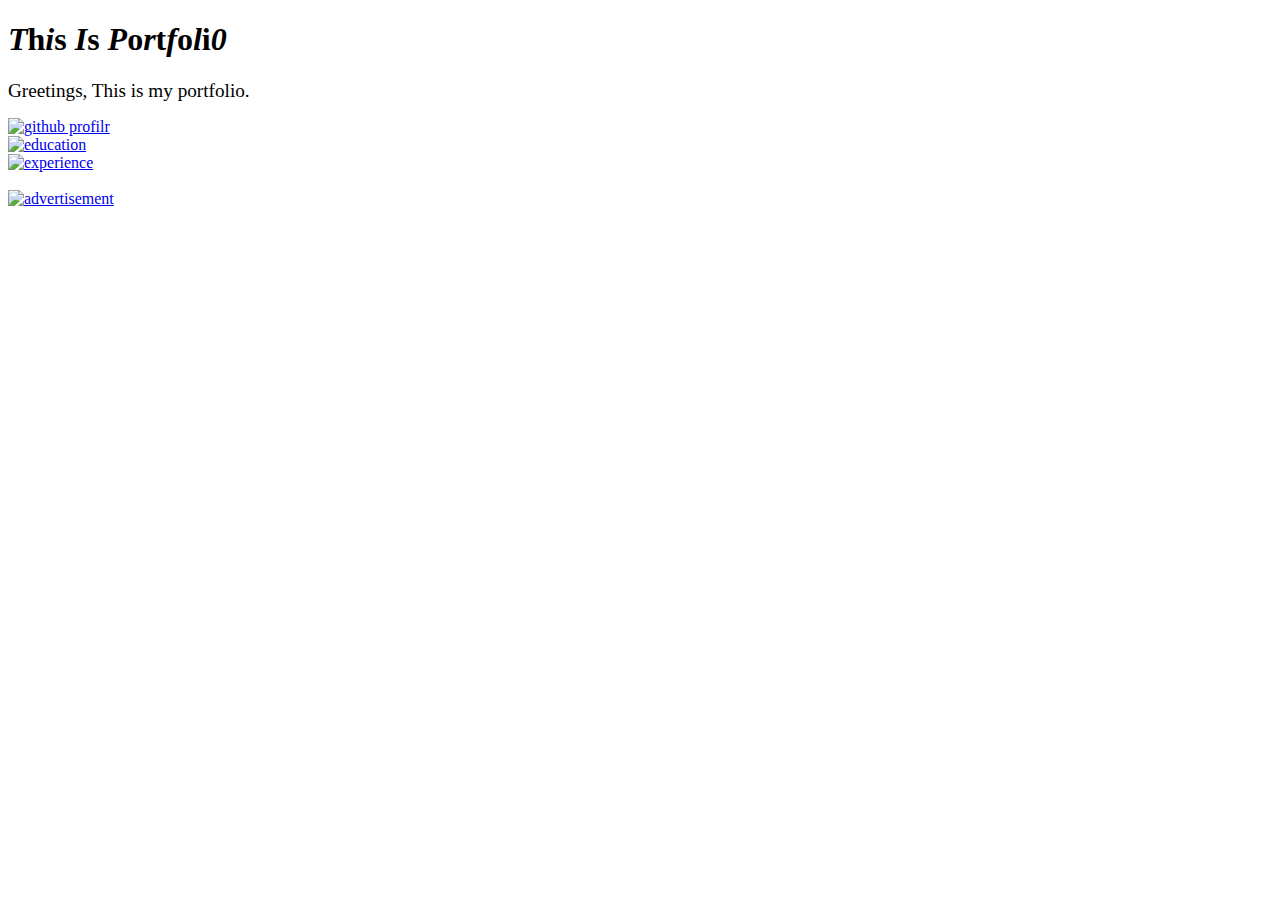
==== index.html @ c3fe36ee "progress" ====
<!DOCTYPE html>
<html lang="en">
<head>
    <meta charset="UTF-8">
    <meta name="viewport" content="width=<device-width>, initial-scale=1.0">
    <title>Document</title>
</head>
<body>
    <heading><h1><i>T</i>h<i>i</i>s <i>I</i>s <i>P</i>o<i>r</i>t<i>f</i>o<i>l</i>i<i>0</i></h1></heading>
    <main><p><big> Greetings,
 This is my portfolio.</big></p>
   <section><a href="https://github.com/raghav2832" target="_main"><img src="https://www.webfx.com/wp-content/uploads/2022/08/github-logo.png" alt ="github profilr" height="100"></section>
   <section><a href="/education.html" target="_main"><img src="https://tiimg.tistatic.com/fp/3/008/030/glossy-cover-rectangular-plain-paper-writing-spiral-binding-notebook-for-office-use-183.jpg" alt="education" height="100"></a></section> 
   <section><a href="/experience.html" target="experience"><img src="https://www.shutterstock.com/image-vector/work-experience-line-icon-element-260nw-1114753214.jpg"alt="experience" height="100"></a></section><br><aside><a href="https://www.amazon.in/" target="_main"><img src="https://upload.wikimedia.org/wikipedia/commons/a/a9/Amazon_logo.svg" alt="advertisement" height="20"></a></aside></main>
    <footer></footer>
</body>
</html>
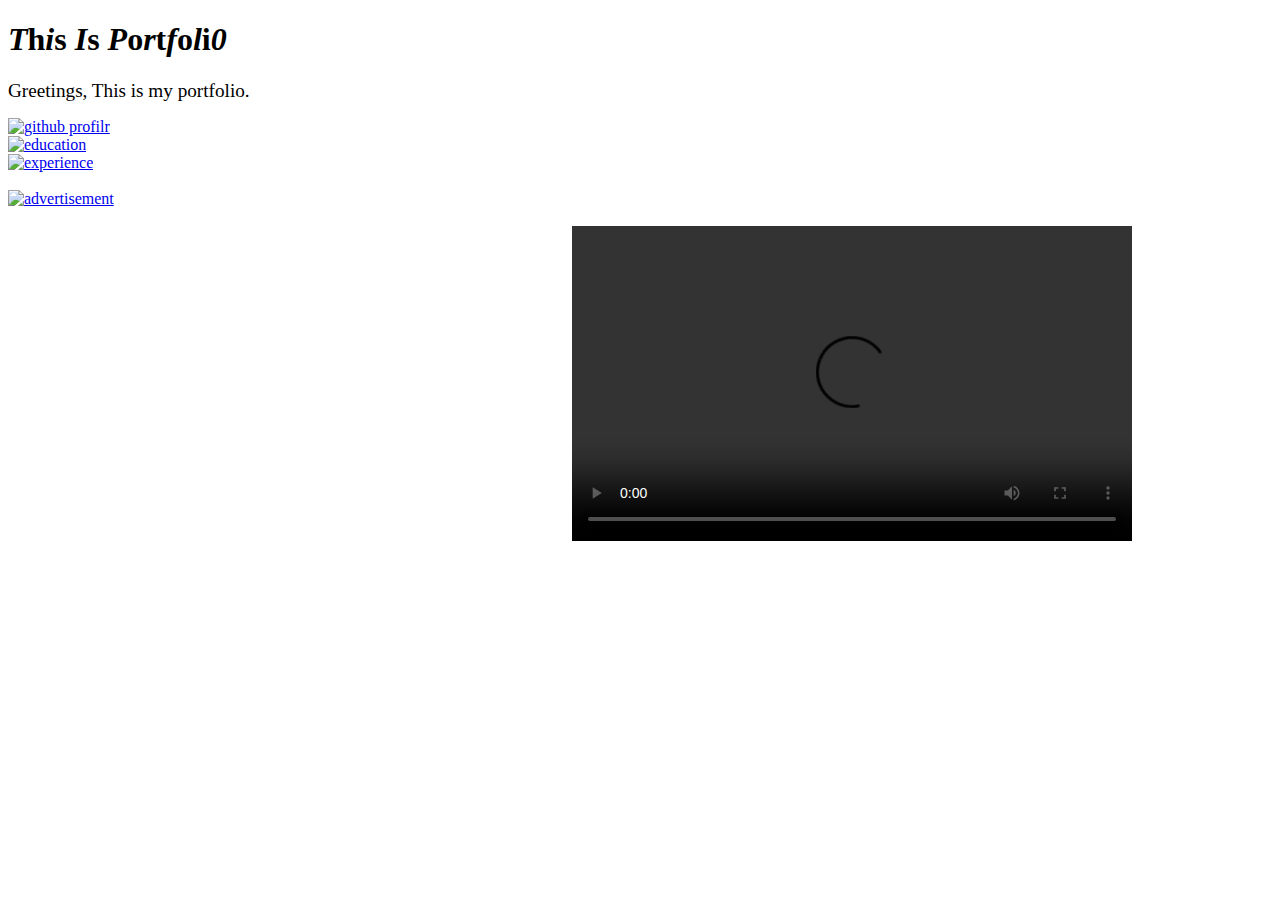
==== commit 29d947c3: "changes" ====
--- a/index.html
+++ b/index.html
@@ -10,8 +10,11 @@
     <main><p><big> Greetings,
  This is my portfolio.</big></p>
    <section><a href="https://github.com/raghav2832" target="_main"><img src="https://www.webfx.com/wp-content/uploads/2022/08/github-logo.png" alt ="github profilr" height="100"></section>
-   <section><a href="/education.html" target="_main"><img src="https://tiimg.tistatic.com/fp/3/008/030/glossy-cover-rectangular-plain-paper-writing-spiral-binding-notebook-for-office-use-183.jpg" alt="education" height="100"></a></section> 
-   <section><a href="/experience.html" target="experience"><img src="https://www.shutterstock.com/image-vector/work-experience-line-icon-element-260nw-1114753214.jpg"alt="experience" height="100"></a></section><br><aside><a href="https://www.amazon.in/" target="_main"><img src="https://upload.wikimedia.org/wikipedia/commons/a/a9/Amazon_logo.svg" alt="advertisement" height="20"></a></aside></main>
+   <section><a href="/html/education.html" target="_main"><img src="https://tiimg.tistatic.com/fp/3/008/030/glossy-cover-rectangular-plain-paper-writing-spiral-binding-notebook-for-office-use-183.jpg" alt="education" height="100"></a></section> 
+   <section><a href="/html/experience.html" target="experience"><img src="https://www.shutterstock.com/image-vector/work-experience-line-icon-element-260nw-1114753214.jpg"alt="experience" height="100"></a></section><br><aside><a href="https://www.amazon.in/" target="_main"><img src="https://upload.wikimedia.org/wikipedia/commons/a/a9/Amazon_logo.svg" alt="advertisement" height="20"></a></aside><br>
+   <iframe width="560" height="315" src="https://www.youtube.com/embed/Mvs1JXYfd6Q?si=vNSxX9--JxVyWrQ7" title="YouTube video player" frameborder="0" allow="accelerometer; autoplay; clipboard-write; encrypted-media; gyroscope; picture-in-picture; web-share" referrerpolicy="strict-origin-when-cross-origin" allowfullscreen></iframe>
+<video src="https://www.youtube.com/embed/Mvs1JXYfd6Q?si=vNSxX9--JxVyWrQ7" width="560" height="315"
+controls loop >highlights</video> </main>
     <footer></footer>
 </body>
 </html>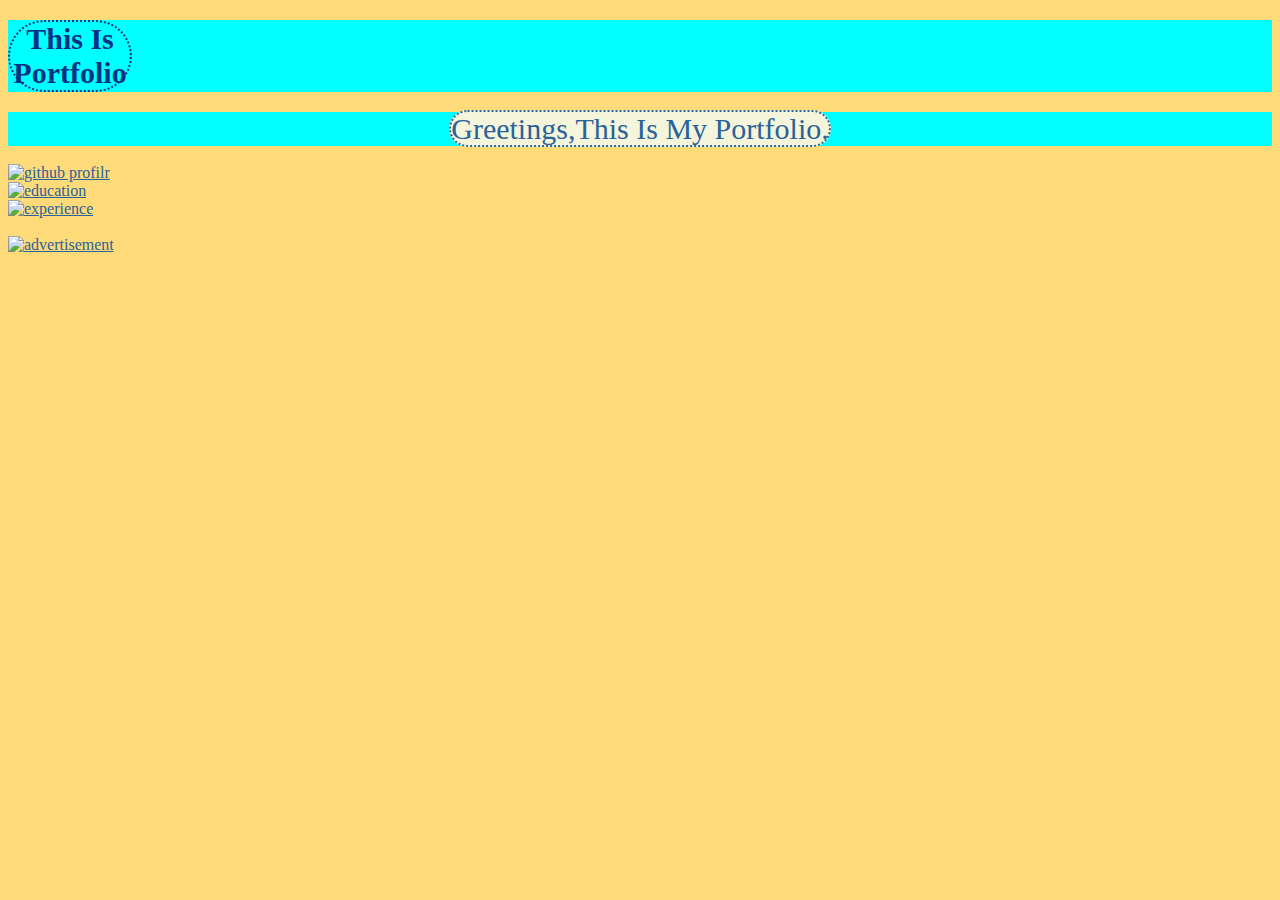
==== commit 4f957257: "modification" ====
--- a/index.html
+++ b/index.html
@@ -4,17 +4,17 @@
     <meta charset="UTF-8">
     <meta name="viewport" content="width=<device-width>, initial-scale=1.0">
     <title>Document</title>
+    <link rel="stylesheet" href="style.css">
 </head>
 <body>
-    <heading><h1><i>T</i>h<i>i</i>s <i>I</i>s <i>P</i>o<i>r</i>t<i>f</i>o<i>l</i>i<i>0</i></h1></heading>
-    <main><p><big> Greetings,
- This is my portfolio.</big></p>
-   <section><a href="https://github.com/raghav2832" target="_main"><img src="https://www.webfx.com/wp-content/uploads/2022/08/github-logo.png" alt ="github profilr" height="100"></section>
+    <heading><div><h1>This Is Portfolio</h1></div></heading>
+    <main><div><big > Greetings,This is my portfolio.</big></div><br>
+   <section><a href="https://github.com/raghav2832" target="_main"><img src="https://www.webfx.com/wp-content/uploads/2022/08/github-logo.png" alt ="github profilr" height="100"></a></section>
    <section><a href="/html/education.html" target="_main"><img src="https://tiimg.tistatic.com/fp/3/008/030/glossy-cover-rectangular-plain-paper-writing-spiral-binding-notebook-for-office-use-183.jpg" alt="education" height="100"></a></section> 
-   <section><a href="/html/experience.html" target="experience"><img src="https://www.shutterstock.com/image-vector/work-experience-line-icon-element-260nw-1114753214.jpg"alt="experience" height="100"></a></section><br><aside><a href="https://www.amazon.in/" target="_main"><img src="https://upload.wikimedia.org/wikipedia/commons/a/a9/Amazon_logo.svg" alt="advertisement" height="20"></a></aside><br>
+   <section><a href="/html/experience.html" target="_main"><img src="https://www.shutterstock.com/image-vector/work-experience-line-icon-element-260nw-1114753214.jpg"alt="experience" height="100"></a></section><br><aside><a href="https://www.amazon.in/" target="_main"><img src="https://upload.wikimedia.org/wikipedia/commons/a/a9/Amazon_logo.svg" alt="advertisement" height="20"></a></aside><br>
    <iframe width="560" height="315" src="https://www.youtube.com/embed/Mvs1JXYfd6Q?si=vNSxX9--JxVyWrQ7" title="YouTube video player" frameborder="0" allow="accelerometer; autoplay; clipboard-write; encrypted-media; gyroscope; picture-in-picture; web-share" referrerpolicy="strict-origin-when-cross-origin" allowfullscreen></iframe>
-<video src="https://www.youtube.com/embed/Mvs1JXYfd6Q?si=vNSxX9--JxVyWrQ7" width="560" height="315"
-controls loop >highlights</video> </main>
+<!-- <video src="https://www.youtube.com/embed/Mvs1JXYfd6Q?si=vNSxX9--JxVyWrQ7" width="560" height="315"
+controls loop >highlights</video> </main> -->
     <footer></footer>
 </body>
 </html>--- a/style.css
+++ b/style.css
@@ -0,0 +1,44 @@
+*{
+    color:#2A629A;
+    div{
+        text-align: center;
+        background-color: aqua;
+}
+big{
+    font-size: 30px;
+    /* text-decoration:  dotted blue overline; */
+    text-transform:capitalize;
+    width: 120px;
+    /* line height is used to space between lines */
+    font-family: 'Times New Roman', Times, serif;
+    background-color: beige;
+    border-width: 2px;
+    border-style: dotted;
+    border-radius: 50px;
+
+}
+/* p{
+    text-align: center;
+    text-decoration:  dotted blue overline;
+    font-weight: 900;
+    font-family:'Lucida Sans', 'Lucida Sans Regular', 'Lucida Grande', 'Lucida Sans Unicode', Geneva, Verdana, sans-serif;font-size:30px;
+} */
+h1{
+    color:rgb(0, 50, 133);
+    font-size: 30px;
+    width: 120px;
+    text-transform: capitalize;
+    background-color: cyan;
+    border-width: 2px;
+    border-style: dotted;
+    border-radius: 50px;
+}
+body{
+    background-color: #FFDA78;
+}
+#A {
+    color: rgb(2, 131, 145);
+}
+.op {
+    color: rgb(105, 2, 145);
+}
